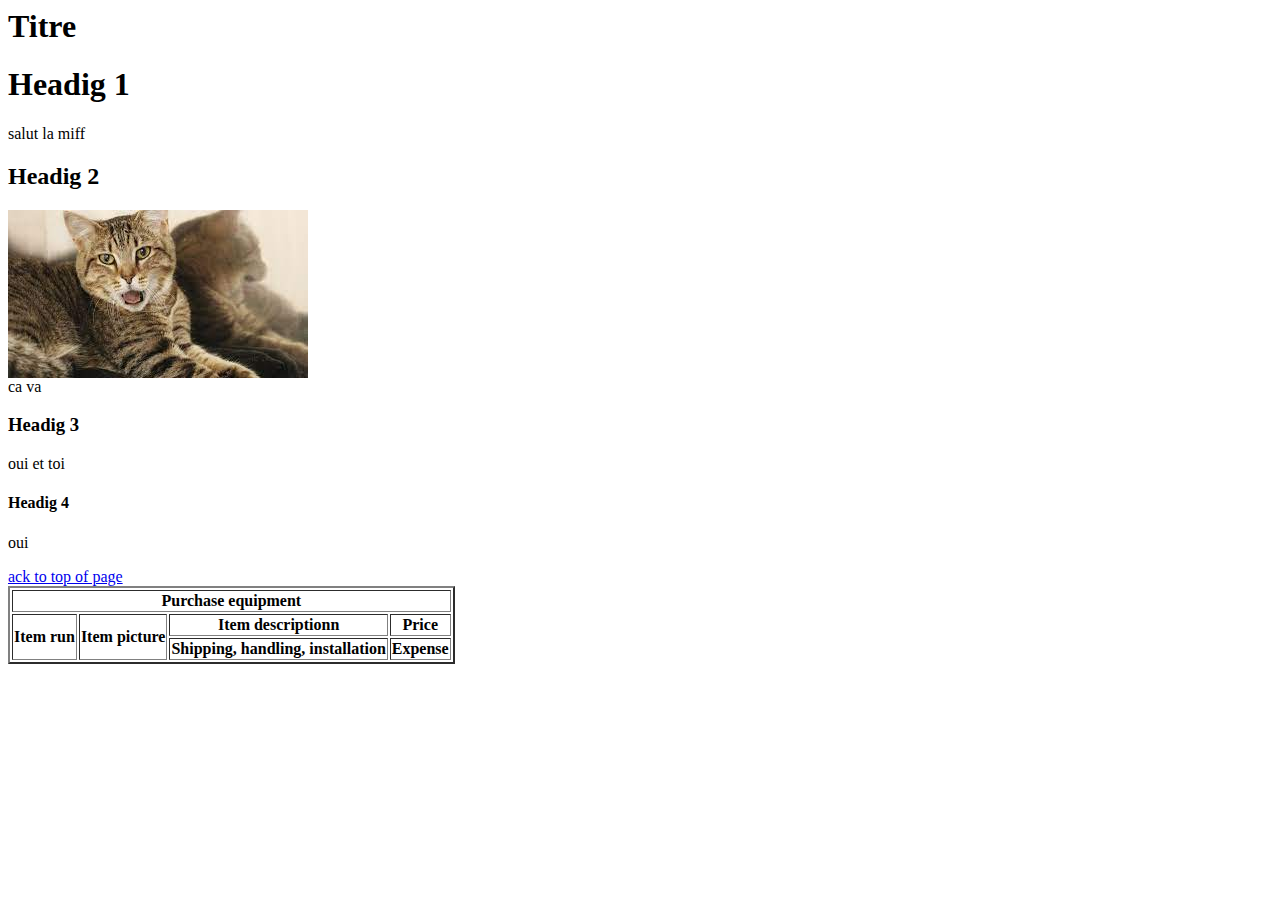
==== index.html @ a46eb78d "First commit" ====
<html>
    <head>
        <title>My first HTML page</title>
    </head>
    <body>
        <h1>Titre</h1>
        <a name ="top"></a>
            <h1>Headig 1</h1>
        <p>
            salut la miff
        </p>
        <p>
            <h2>Headig 2</h2>
            <img src="image chat.jfif" />
            <br/>
            ca va 
        </p>
        
        <p>
            <h3>Headig 3</h3>
            oui et toi 
        </p>
        <p>
            <h4>Headig 4</h4>
            oui
        </p>
        <a href="#top">ack to top of page</a>
        <table border="2">
            
            <tr >
                <th colspan="4">Purchase equipment</td>
            </tr>
            <tr>
                <th rowspan="2">Item run</th>
                <th rowspan="2">Item picture</th>
                <th>Item descriptionn</th>
                <th>Price</th>
            </tr>
            <tr>
                <th>Shipping, handling, installation</th>
                <th>Expense</th>
            </tr>
        </table>




        <script src="script.js"></script>
    </body>
</html>
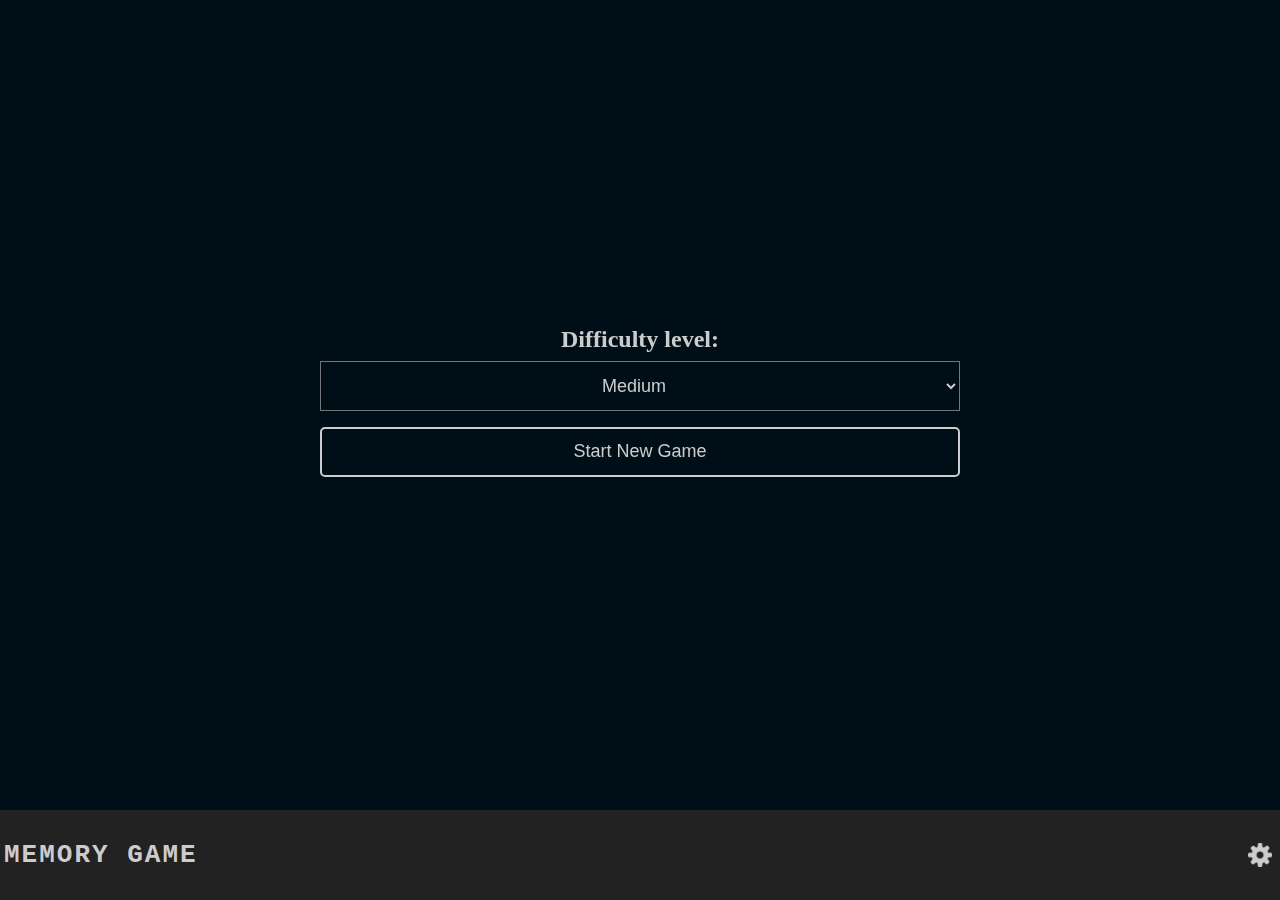
==== commit 633258cc: "Add files via upload" ====
--- a/index.html
+++ b/index.html
@@ -1,50 +1,46 @@
-<html>
-    <head>
-        <title>My first HTML page</title>
-    </head>
-    <body>
-        <h1>Titre</h1>
-        <a name ="top"></a>
-            <h1>Headig 1</h1>
-        <p>
-            salut la miff
-        </p>
-        <p>
-            <h2>Headig 2</h2>
-            <img src="image chat.jfif" />
-            <br/>
-            ca va 
-        </p>
-        
-        <p>
-            <h3>Headig 3</h3>
-            oui et toi 
-        </p>
-        <p>
-            <h4>Headig 4</h4>
-            oui
-        </p>
-        <a href="#top">ack to top of page</a>
-        <table border="2">
-            
-            <tr >
-                <th colspan="4">Purchase equipment</td>
-            </tr>
-            <tr>
-                <th rowspan="2">Item run</th>
-                <th rowspan="2">Item picture</th>
-                <th>Item descriptionn</th>
-                <th>Price</th>
-            </tr>
-            <tr>
-                <th>Shipping, handling, installation</th>
-                <th>Expense</th>
-            </tr>
-        </table>
-
-
-
-
-        <script src="script.js"></script>
-    </body>
+<!DOCTYPE html>
+<html>
+  <head>
+    <meta charset="UTF-8" />
+    <title>Memory Game</title>
+    <meta name="viewport" content="width=device-width, initial-scale=1.0" />
+    <script src="MemoryGame.js" type="text/javascript"></script>
+    <script src="Card.js" type="text/javascript"></script>
+    <link href="MemoryGame.css" type="text/css" rel="stylesheet" />
+  </head>
+  <body>
+    <section id="memory--settings-modal" class="valign-table modal show">
+      <div class="valign-cell">
+        <form>
+          <h2 class="memory--settings-label">Difficulty level:</h2>
+          <select id="memory--settings-grid">
+            <option value="2x3">Easy</option>
+            <option value="3x4" selected>Medium</option>
+            <option value="4x5">Hard</option>
+            <option value="5x6">Don't do it!</option>
+          </select>
+          <input id="memory--settings-reset" type="submit" value="Start New Game" />
+        </form>
+      </div>
+    </section>
+    <section id="memory--end-game-modal" class="valign-table modal">
+      <div class="valign-cell">
+        <div class="wrapper">
+          <h2 id="memory--end-game-message"></h2>
+          <h3 id="memory--end-game-score"></h3>
+        </div>
+      </div>
+    </section>
+    <section id="memory--app-container">
+      <ul id="memory--cards">
+      </ul>
+    </section>
+    <section class="memory--menu-bar">
+      <div class="inner">
+        <div class="left"><h1 class="memory--app-name">Memory Game</h1></div>
+        <div class="right"><a href="#settings"><img id="memory--settings-icon" src="gear.png" /></a></div>
+      </div>
+    </section>
+    <script src="BrowserInterface.js" type="text/javascript"></script>
+  </body>
 </html>--- a/MemoryGame.css
+++ b/MemoryGame.css
@@ -0,0 +1,301 @@
+html {
+    width:100%;
+    height:100%;
+  }
+  body {
+    margin:0;
+    padding:0;
+    width:100%;
+    height:100%;
+  }
+  
+  .modal {
+    position: fixed;
+    height: 90%;
+    right: 0;
+    top: 0;
+    z-index: 3;
+    width: 100%;
+    visibility: hidden;
+    opacity:0;
+    -webkit-transition:opacity 0.4s linear;
+    -moz-transition:opacity 0.4s linear;
+    -ms-transition:opacity 0.4s linear;
+    -o-transition:opacity 0.4s linear;
+    transition:opacity 0.4s linear;
+  }
+  .modal.show {
+    visibility: visible;
+    opacity:1;
+  }
+  
+  .valign-table {
+    display: table;
+    table-layout: fixed;
+  }
+  .valign-cell {
+    display: table-cell;
+    vertical-align: middle;
+  }
+  
+  #memory--app-container {
+    background-color: #0061a8;
+    width:100%;
+    height:90%;
+  }
+  
+  .memory--menu-bar {
+    width:100%;
+    background-color: #222;
+    height:10%;
+    display:table;
+  }
+  
+  .memory--menu-bar .inner {
+    display:table-cell;
+    vertical-align:middle;
+  }
+  .memory--menu-bar .left {
+    text-align: left;
+    float:left;
+    width:50%;
+  }
+  .memory--menu-bar .right {
+    text-align: right;
+    float:right;
+    width:50%;
+  }
+  .memory--app-name {
+    color:#ccc;
+    font-size:26px;
+    margin:0;
+    padding:1px 4px;
+    text-transform: uppercase;
+    font-family: "Courier New";
+    letter-spacing: 2px;
+  }
+  @media screen and (max-width: 480px) {
+    .memory--app-name {
+      font-size:16px;
+    }
+  }
+  
+  #memory--settings-icon {
+    height: 24px;
+    display: block;
+    padding:4px 8px;
+    float: right;
+  }
+  
+  #memory--end-game-modal .wrapper {
+    background-color: rgba(0, 0, 0, .86);
+    text-align: center;
+    color:#ccc;
+    padding:8px 0;
+  }
+  #memory--end-game-modal h2,
+  #memory--end-game-modal h3 {
+    margin:0;
+    margin-bottom: 4px;
+  }
+  
+  #memory--settings-modal {
+    background-color: rgba(0, 0, 0, .86);
+    z-index: 4;
+  }
+  #memory--settings-modal form {
+    min-width:240px;
+    width:50%;
+    margin:0 auto;
+    text-align: center;
+    color:#ccc;
+  }
+  
+  .memory--settings-label {
+    margin:8px 0;
+  }
+  
+  #memory--settings-grid,
+  #memory--settings-reset {
+    width:100%;
+    margin-bottom:16px;
+    font-size:18px;
+    background:transparent;
+    color:#ccc;
+    height:50px;
+    text-align: center;
+  }
+  
+  #memory--settings-grid option {
+    padding-top:5px;
+    padding-bottom:5px;
+  }
+  
+  #memory--settings-reset {
+    border-radius:5px;
+    border:2px solid #ccc;
+    cursor: pointer;
+  }
+  
+  #memory--cards {
+    margin:0 auto;
+    padding:0;
+    height:100%;
+    list-style-type: none;
+    list-style-image: none;
+    position:relative;
+  }
+  /* entire container, keeps perspective */
+  .flip-container {
+    -webkit-perspective: 1000px;
+    perspective: 1000px;
+    float:left;
+  }
+  
+  /* flip the pane when clicked */
+  .flip-container.clicked .front {
+    -webkit-transform: rotateY(180deg);
+    -moz-transform: rotateY(180deg);
+    -ms-transform: rotateY(180deg);
+    -o-transform: rotateY(180deg);
+    transform: rotateY(180deg);
+  }
+  .flip-container.clicked .back {
+    -webkit-transform: rotateY(0deg);
+    -moz-transform: rotateY(0deg);
+    -ms-transform: rotateY(0deg);
+    -o-transform: rotateY(0deg);
+    transform: rotateY(0deg);
+  }
+  
+  /* flip speed goes here */
+  .flipper {
+    width:90%;
+    height:90%;
+    margin:0% auto;
+    -webkit-transition: 0.5s;
+    -moz-transition: 0.5s;
+    -ms-transition: 0.5s;
+    -o-transition: 0.5s;
+    transition: 0.5s;
+    -webkit-transform-style: preserve-3d;
+    -moz-transform-style: preserve-3d;
+    transform-style: preserve-3d;
+    position: relative;
+    top:5%;
+    bottom:5%;
+  }
+  
+  /* hide back of pane during swap */
+  .front, .back {
+    width:100%;
+    height:100%;
+    display: block;
+    -webkit-backface-visibility: hidden;
+    -moz-backface-visibility: hidden;
+    backface-visibility: hidden;
+    -webkit-transition: 0.5s;
+    -moz-transition: 0.5s;
+    -ms-transition: 0.5s;
+    -o-transition: 0.5s;
+    transition: 0.5s;
+    -webkit-transform-style: preserve-3d;
+    -moz-transform-style: preserve-3d;
+    transform-style: preserve-3d;
+    position: absolute;
+    top: 0;
+    left: 0;
+  }
+  
+  /* front pane, placed above back */
+  .front {
+    /* for firefox 31 */
+    -webkit-transform: rotateY(0deg);
+    -moz-transform: rotateY(0deg);
+    -ms-transform: rotateY(0deg);
+    -o-transform: rotateY(0deg);
+    transform: rotateY(0deg);
+    background-color: #e12d00;
+    border-radius: 5%;
+    background-image: url(card.svg);
+    background-position:50% 50%;
+    background-repeat: no-repeat;
+    background-size: contain;
+  
+  }
+  
+  /* back, initially hidden pane */
+  .back {
+    -webkit-transform: rotateY(-180deg);
+    -moz-transform: rotateY(-180deg);
+    -ms-transform: rotateY(-180deg);
+    -o-transform: rotateY(-180deg);
+    transform: rotateY(-180deg);
+    background-color: #fff;
+    border-radius: 5%;
+    background-position:50% 50%;
+    background-repeat: no-repeat;
+    background-size: cover;
+  }
+  
+  .back.card-1 {
+    background-image: url(cat.webp);
+  }
+  .back.card-2 {
+    background-image: url(cat2.webp);
+  }
+  .back.card-3 {
+    background-image: url(dog.jpg);
+  }
+  .back.card-4 {
+    background-image: url(dog2.jpg);
+  }
+  .back.card-5 {
+    background-image: url(dino.webp);
+  }
+  .back.card-6 {
+    background-image: url(dino2.jpg);
+  }
+  .back.card-7 {
+    background-image: url(dino3.jfif);
+  }
+  .back.card-8 {
+    background-image: url(dino4.webp);
+  }
+  .back.card-9 {
+    background-image: url(cat3.jpg);
+  }
+  .back.card-10 {
+    background-image: url(cat4.jpg);
+  }
+  .back.card-11 {
+    background-image: url(dog3.jpg);
+  }
+  .back.card-12 {
+    background-image: url(dog4.jpg);
+  }
+  .back.card-13 {
+    background-image: url(cat5.jpeg);
+  }
+  .back.card-14 {
+    background-image: url(dog5.jfif);
+  }
+  .back.card-15 {
+    background-image: url(dino5.jpg);
+  }
+  
+  /** Matching Cards **/
+  /**
+   * If you wish to have custom matching images, you can do so
+   * by leveraging the 'matching' class which is added to one
+   * of the matching cards. See the example below.
+   *
+   * .back.card-1 {
+   *   background-image: url(../images/fruits/apple_1.jpg);
+   * }
+   *
+   * .back.matching.card-1 {
+   *   background-image: url(../images/fruits/apple_2.jpg);
+   * }
+   *
+   */